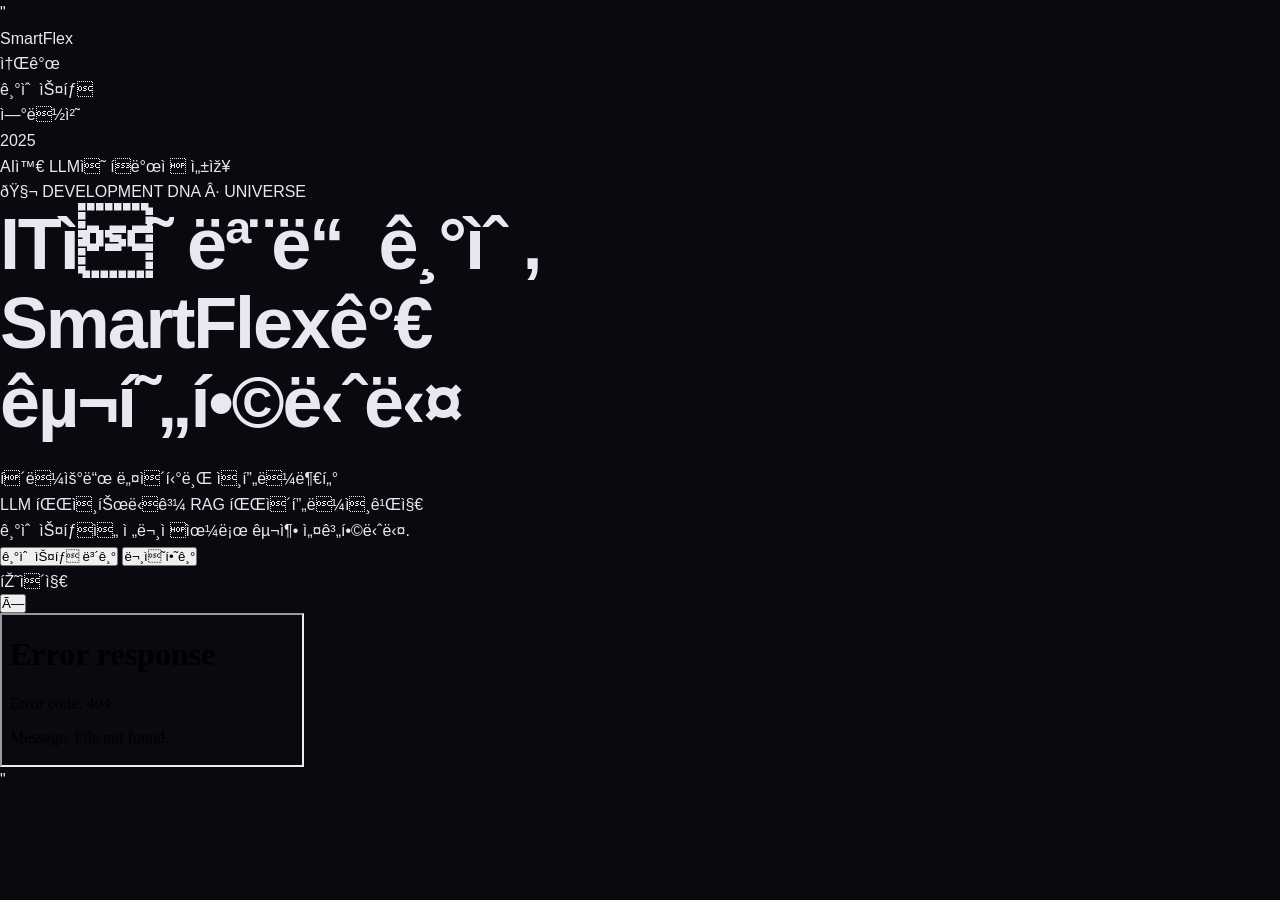
==== index.html @ 047877c4 "1" ====
"<!DOCTYPE html>
<!-- SmartFlex 개발DNA 우주 홀로그램 v2.0 - 파일명: index.html -->
<html lang=\"ko\">
<head>
  <meta charset=\"UTF-8\" />
  <meta name=\"viewport\" content=\"width=device-width, initial-scale=1.0\" />
  <title>SmartFlex - 개발DNA 우주 홀로그램</title>

  <!-- D3.js v7 CDN -->
  <script src=\"https://d3js.org/d3.v7.min.js\"></script>

  <!-- 폰트 -->
  <link rel=\"preconnect\" href=\"https://fonts.googleapis.com\" />
  <link href=\"https://fonts.googleapis.com/css2?family=Inter:wght@300;400;500;600;700;800;900&family=JetBrains+Mono:wght@400;500;600;700&display=swap\" rel=\"stylesheet\" />

  <style>
    /* ========================================
     * 전역 스타일 및 CSS 변수
     * 파일명: index.html (인라인 스타일)
     * ======================================== */
    *, *::before, *::after { box-sizing: border-box; margin: 0; padding: 0; }

    :root {
      --bg:       #09090f;
      --bg2:      #0f0f1a;
      --surface:  #1a1a2e;
      --border:   #2a2a45;
      --text:     #e8e8f0;
      --text2:    #9090b0;
      --text3:    #5a5a80;
      --accent:   #6c63ff;
      --accent2:  #a78bfa;
      --grad:     linear-gradient(135deg, #6c63ff 0%, #a78bfa 50%, #38bdf8 100%);
    }

    body {
      background: var(--bg);
      color: var(--text);
      font-family: 'Inter', sans-serif;
      line-height: 1.6;
      overflow: hidden; /* 스크롤 제거 */
      height: 100vh;
    }

    /* ========================================
     * 네비게이션
     * ======================================== */
    .nav {
      position: fixed;
      top: 0; left: 0; right: 0;
      z-index: 100;
      background: rgba(9,9,15,0.9);
      backdrop-filter: blur(16px);
      border-bottom: 1px solid var(--border);
      height: 60px;
    }
    
    .nav-inner {
      max-width: 1400px;
      margin: 0 auto;
      padding: 0 2rem;
      height: 100%;
      display: flex;
      align-items: center;
      justify-content: space-between;
    }
    
    .logo {
      font-size: 1.3rem;
      font-weight: 700;
      background: var(--grad);
      -webkit-background-clip: text;
      -webkit-text-fill-color: transparent;
      background-clip: text;
      cursor: pointer;
      transition: transform 0.2s;
    }
    
    .logo:hover {
      transform: scale(1.05);
    }
    
    .nav-links { 
      display: flex; 
      gap: 2.5rem; 
      list-style: none; 
    }
    
    .nav-links a { 
      color: var(--text2); 
      text-decoration: none; 
      font-size: 0.9rem;
      font-weight: 500;
      transition: color 0.2s;
      cursor: pointer;
    }
    
    .nav-links a:hover { 
      color: var(--text); 
    }

    /* ========================================
     * 히어로 섹션 (메인 화면)
     * ======================================== */
    .hero {
      position: relative;
      height: 100vh;
      display: flex;
      align-items: center;
      overflow: hidden;
      background: var(--bg);
    }

    /* DNA 우주 배경 */
    .hero-bg {
      position: absolute;
      inset: 0;
      z-index: 0;
    }

    /* 텍스트 컨텐츠 */
    .hero-content {
      position: relative;
      z-index: 10;
      max-width: 1400px;
      margin: 0 auto;
      padding: 0 2rem;
      width: 100%;
      padding-top: 60px;
    }

    .badge {
      display: inline-flex;
      align-items: center;
      gap: 0.5rem;
      padding: 0.5rem 1.2rem;
      border: 1px solid var(--border);
      border-radius: 999px;
      font-size: 0.7rem;
      font-weight: 600;
      color: var(--text2);
      letter-spacing: 0.1em;
      margin-bottom: 2rem;
      background: rgba(26,26,46,0.7);
      backdrop-filter: blur(8px);
    }

    h1 {
      font-size: clamp(2.5rem, 6vw, 4.5rem);
      font-weight: 900;
      line-height: 1.1;
      letter-spacing: -0.03em;
      margin-bottom: 1.5rem;
      max-width: 700px;
    }

    .gradient-text {
      background: var(--grad);
      -webkit-background-clip: text;
      -webkit-text-fill-color: transparent;
      background-clip: text;
    }

    .hero-desc {
      font-size: 1.1rem;
      color: var(--text2);
      max-width: 600px;
      margin-bottom: 3rem;
      line-height: 1.9;
    }

    .hero-cta {
      display: flex;
      gap: 1.2rem;
      flex-wrap: wrap;
    }

    .btn-primary {
      display: inline-flex;
      align-items: center;
      padding: 0.9rem 2rem;
      border-radius: 10px;
      background: var(--accent);
      color: #fff;
      font-weight: 600;
      font-size: 0.95rem;
      text-decoration: none;
      transition: all 0.3s;
      box-shadow: 0 0 24px rgba(108,99,255,0.4);
      cursor: pointer;
      border: none;
    }
    
    .btn-primary:hover { 
      transform: translateY(-3px); 
      box-shadow: 0 0 40px rgba(108,99,255,0.7); 
    }

    .btn-ghost {
      display: inline-flex;
      align-items: center;
      padding: 0.9rem 2rem;
      border-radius: 10px;
      border: 1px solid var(--border);
      color: var(--text2);
      font-weight: 500;
      font-size: 0.95rem;
      text-decoration: none;
      transition: all 0.3s;
      backdrop-filter: blur(6px);
      cursor: pointer;
      background: transparent;
    }
    
    .btn-ghost:hover { 
      border-color: var(--accent); 
      color: var(--text);
      background: rgba(108,99,255,0.1);
    }

    .mono { font-family: 'JetBrains Mono', monospace; }

    /* ========================================
     * 년도 표시 (회전하는 큰 텍스트)
     * ======================================== */
    .era-display {
      position: absolute;
      top: 50%;
      left: 50%;
      transform: translate(-50%, -50%);
      z-index: 1;
      pointer-events: none;
      text-align: center;
    }

    .era-year {
      font-size: clamp(8rem, 20vw, 18rem);
      font-weight: 900;
      background: var(--grad);
      -webkit-background-clip: text;
      -webkit-text-fill-color: transparent;
      background-clip: text;
      opacity: 0.08;
      line-height: 1;
      font-family: 'JetBrains Mono', monospace;
      letter-spacing: -0.05em;
    }

    .era-desc {
      font-size: 1.2rem;
      color: var(--text3);
      font-weight: 500;
      margin-top: 1rem;
      opacity: 0.5;
    }

    /* ========================================
     * 슬라이딩 모달 (아래에서 위로)
     * ======================================== */
    .page-modal {
      position: fixed;
      bottom: 0;
      left: 0;
      right: 0;
      height: 100vh;
      z-index: 200;
      background: rgba(9,9,15,0.95);
      backdrop-filter: blur(16px);
      transform: translateY(100%);
      transition: transform 0.5s cubic-bezier(0.4, 0.0, 0.2, 1);
    }

    .page-modal.active {
      transform: translateY(0);
    }

    .modal-header {
      position: sticky;
      top: 0;
      background: rgba(9,9,15,0.98);
      backdrop-filter: blur(16px);
      border-bottom: 1px solid var(--border);
      padding: 1rem 2rem;
      display: flex;
      align-items: center;
      justify-content: space-between;
      z-index: 10;
    }

    .modal-title {
      font-size: 1.3rem;
      font-weight: 700;
      color: var(--text);
    }

    .modal-close {
      width: 40px;
      height: 40px;
      border-radius: 10px;
      background: var(--surface);
      border: 1px solid var(--border);
      color: var(--text2);
      display: flex;
      align-items: center;
      justify-content: center;
      cursor: pointer;
      transition: all 0.2s;
      font-size: 1.5rem;
      font-weight: 300;
    }

    .modal-close:hover {
      border-color: var(--accent);
      color: var(--text);
      background: rgba(108,99,255,0.1);
    }

    .modal-content {
      height: calc(100vh - 60px);
      overflow-y: auto;
    }

    .modal-iframe {
      width: 100%;
      height: 100%;
      border: none;
      background: var(--bg);
    }

    /* ========================================
     * 반응형
     * ======================================== */
    @media (max-width: 768px) {
      h1 { font-size: 2.2rem; }
      .hero-desc { font-size: 1rem; }
      .nav-links { gap: 1.5rem; }
      .nav-links a { font-size: 0.85rem; }
      .era-year { font-size: 6rem; }
    }
  </style>
</head>

<body>

  <!-- ========================================
   * 네비게이션
   * ======================================== -->
  <nav class=\"nav\">
    <div class=\"nav-inner\">
      <div class=\"logo\" onclick=\"closeAllModals()\">SmartFlex</div>
      <ul class=\"nav-links\">
        <li><a onclick=\"openPage('about')\">소개</a></li>
        <li><a onclick=\"openPage('tech')\">기술 스택</a></li>
        <li><a onclick=\"openPage('contact')\">연락처</a></li>
      </ul>
    </div>
  </nav>

  <!-- ========================================
   * 히어로 섹션 (메인 화면)
   * ======================================== -->
  <section class=\"hero\">

    <!-- DNA 우주 배경 (SVG가 주입될 컨테이너) -->
    <div class=\"hero-bg\" id=\"dna-universe\"></div>

    <!-- 년도 표시 (회전) -->
    <div class=\"era-display\">
      <div class=\"era-year\" id=\"era-year\">2025</div>
      <div class=\"era-desc\" id=\"era-desc\">AI와 LLM의 폭발적 성장</div>
    </div>

    <!-- 텍스트 컨텐츠 -->
    <div class=\"hero-content\">
      <div class=\"badge\">🧬 DEVELOPMENT DNA · UNIVERSE</div>
      <h1>IT의 모든 기술,<br /><span class=\"gradient-text\">SmartFlex가 구현합니다</span></h1>
      <p class=\"hero-desc\">
        클라우드 네이티브 인프라부터<br />
        LLM 파인튜닝과 RAG 파이프라인까지<br />
        기술 스택을 전문적으로 구축 설계합니다.
      </p>
      <div class=\"hero-cta\">
        <button class=\"btn-primary\" onclick=\"openPage('tech')\">기술 스택 보기</button>
        <button class=\"btn-ghost\" onclick=\"openPage('contact')\">문의하기</button>
      </div>
    </div>

  </section>

  <!-- ========================================
   * 슬라이딩 모달 (페이지 표시)
   * ======================================== -->
  <div class=\"page-modal\" id=\"pageModal\">
    <div class=\"modal-header\">
      <div class=\"modal-title\" id=\"modalTitle\">페이지</div>
      <button class=\"modal-close\" onclick=\"closeAllModals()\">×</button>
    </div>
    <div class=\"modal-content\">
      <iframe class=\"modal-iframe\" id=\"modalIframe\" src=\"\"></iframe>
    </div>
  </div>

  <!-- ========================================
   * 모달 제어 스크립트
   * 파일명: index.html (인라인)
   * ======================================== -->
  <script>
    // 페이지 열기
    function openPage(pageName) {
      const modal = document.getElementById('pageModal');
      const iframe = document.getElementById('modalIframe');
      const title = document.getElementById('modalTitle');
      
      const pageMap = {
        'about': { title: '소개', url: 'pages/about.html' },
        'tech': { title: '기술 스택', url: 'pages/tech.html' },
        'contact': { title: '연락처', url: 'pages/contact.html' }
      };
      
      const page = pageMap[pageName];
      if (page) {
        title.textContent = page.title;
        iframe.src = page.url;
        modal.classList.add('active');
      }
    }

    // 모달 닫기
    function closeAllModals() {
      const modal = document.getElementById('pageModal');
      modal.classList.remove('active');
      setTimeout(() => {
        document.getElementById('modalIframe').src = '';
      }, 500);
    }

    // ESC 키로 닫기
    document.addEventListener('keydown', (e) => {
      if (e.key === 'Escape') closeAllModals();
    });
  </script>

  <!-- DNA 우주 애니메이션 스크립트 -->
  <script src=\"js/dna-animation.js\"></script>

</body>
</html>
"
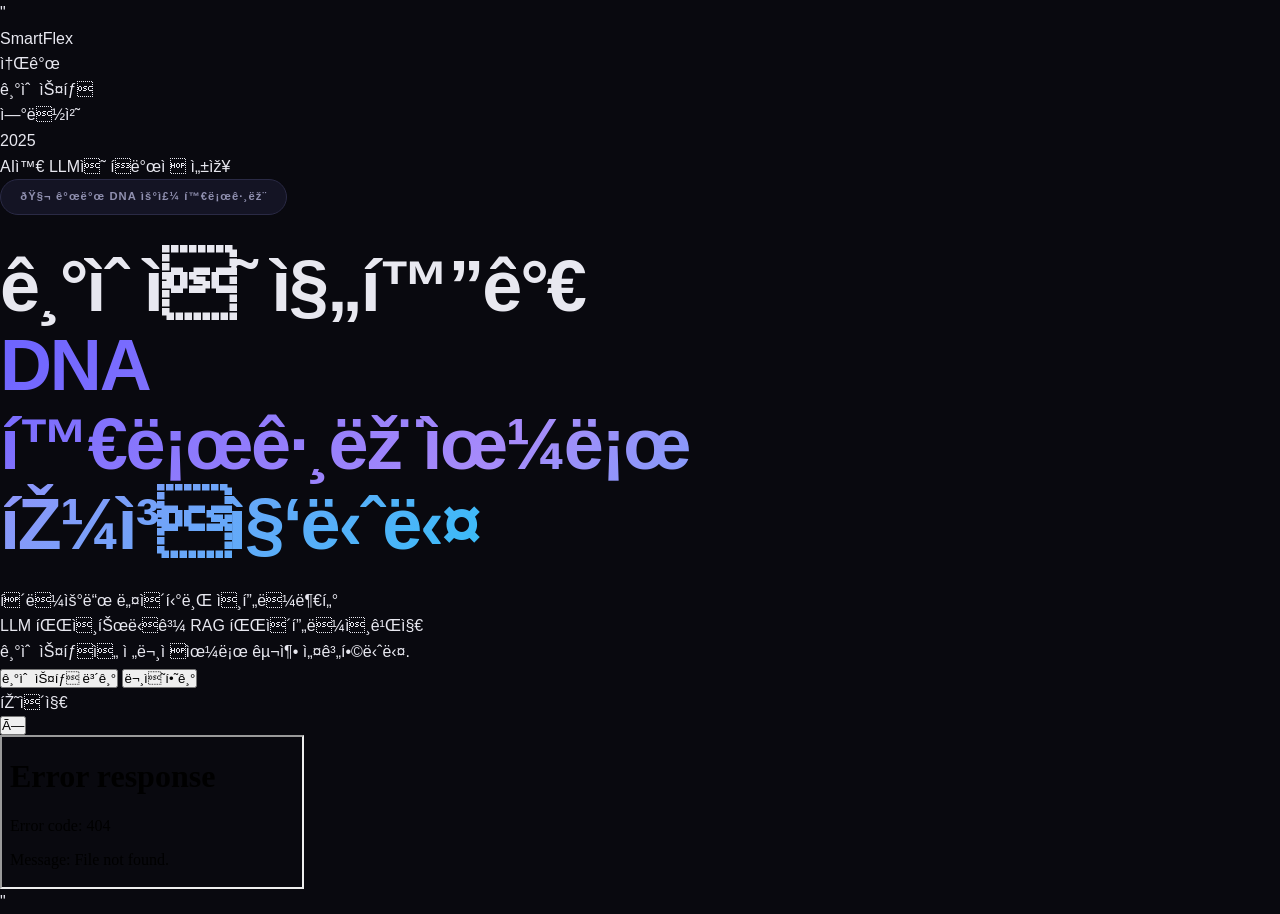
==== commit c194b3cf: "1" ====
--- a/index.html
+++ b/index.html
@@ -372,8 +372,8 @@
 
     <!-- 텍스트 컨텐츠 -->
     <div class=\"hero-content\">
-      <div class=\"badge\">🧬 DEVELOPMENT DNA · UNIVERSE</div>
-      <h1>IT의 모든 기술,<br /><span class=\"gradient-text\">SmartFlex가 구현합니다</span></h1>
+      <div class="badge">🧬 개발 DNA 우주 홀로그램</div>
+      <h1>기술의 진화가<br /><span class="gradient-text">DNA 홀로그램으로 펼쳐집니다</span></h1>
       <p class=\"hero-desc\">
         클라우드 네이티브 인프라부터<br />
         LLM 파인튜닝과 RAG 파이프라인까지<br />
